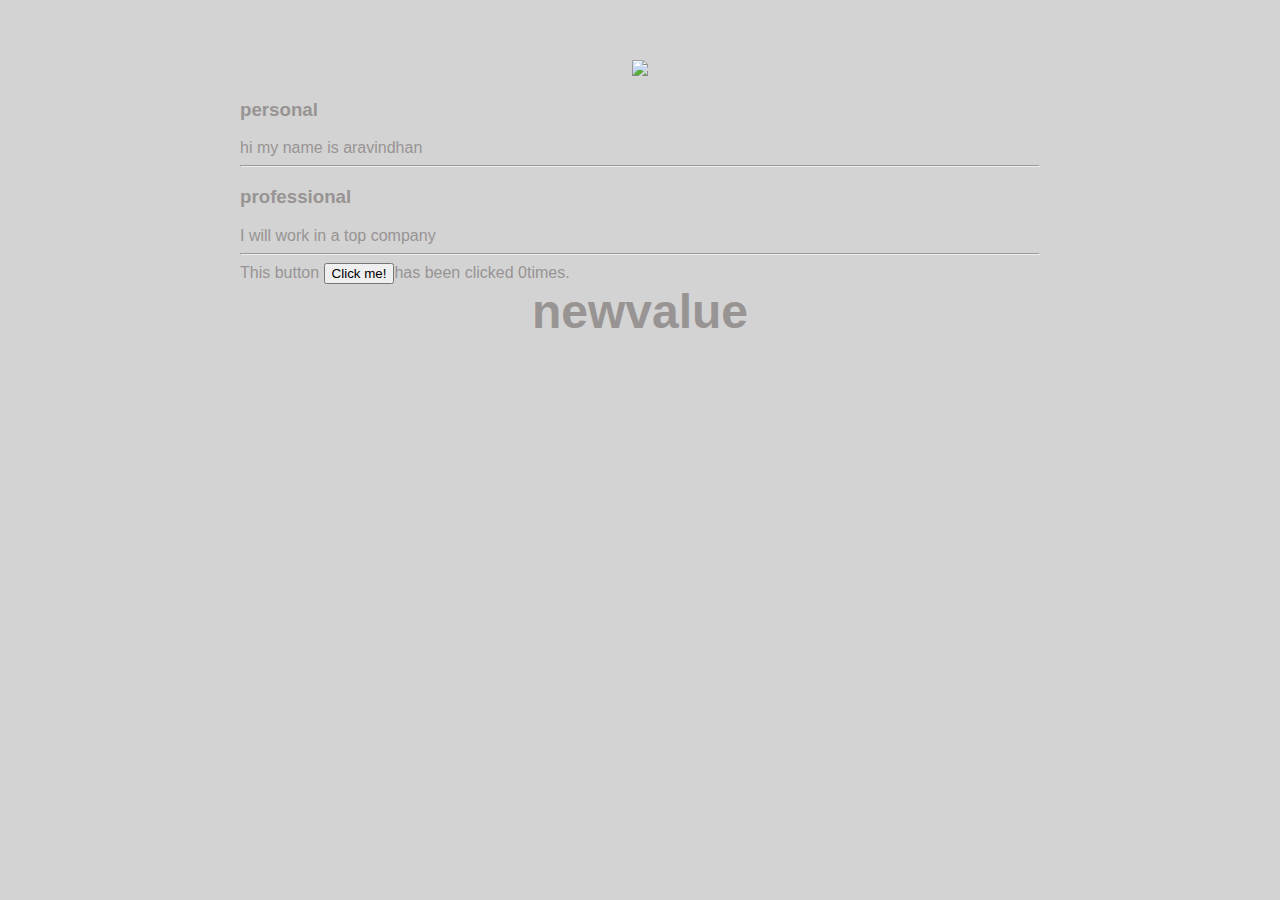
==== ui/index.html @ 009f9d0c "[imad-console] Updates ui/index.html" ====
<!doctype html>
<html>
    <head>
        <link href="/ui/style.css" rel="stylesheet" />
    </head>
    <body>
        <div class="container">
        <div class="center">
            <img id ='madi' src="http://images.indianexpress.com/2015/07/abdul-kalam-l.jpg" class="img-medium"/>
        </div>
        <h3>personal</h3>
        <div>
            hi my name is aravindhan
        </div>
        <hr/>
        <h3>professional</h3>
        <div>
        I will work in a top company
        </div>
        <hr/>
        <div class="footer">
            This button <button id="counter">Click me!</button>has been clicked <span id="count">0</span>times.
        </div>
        <div id='main-text' class="center text-big bold">
            Hi! I am Aravindhan,and this is my first webapp.
        </div>
        </div>
        <script type="text/javascript" src="/ui/main.js">
        </script>
 </body>
 </html>
---- ui/style.css ----
body {
    font-family: sans-serif;
    background-color: lightgrey;
    margin-top: 60px;
}

.center {
    text-align: center;
}

.text-big {
    font-size: 300%;
}

.bold {
    font-weight: bold;
}

.img-medium {
    height: 200px;
}

.container {
    max-width: 800px;
    margin: 0 auto;
    color: #989494;
    font-family: sans-serif;
    padding-left: 20px;
    padding-right: 20px;
}
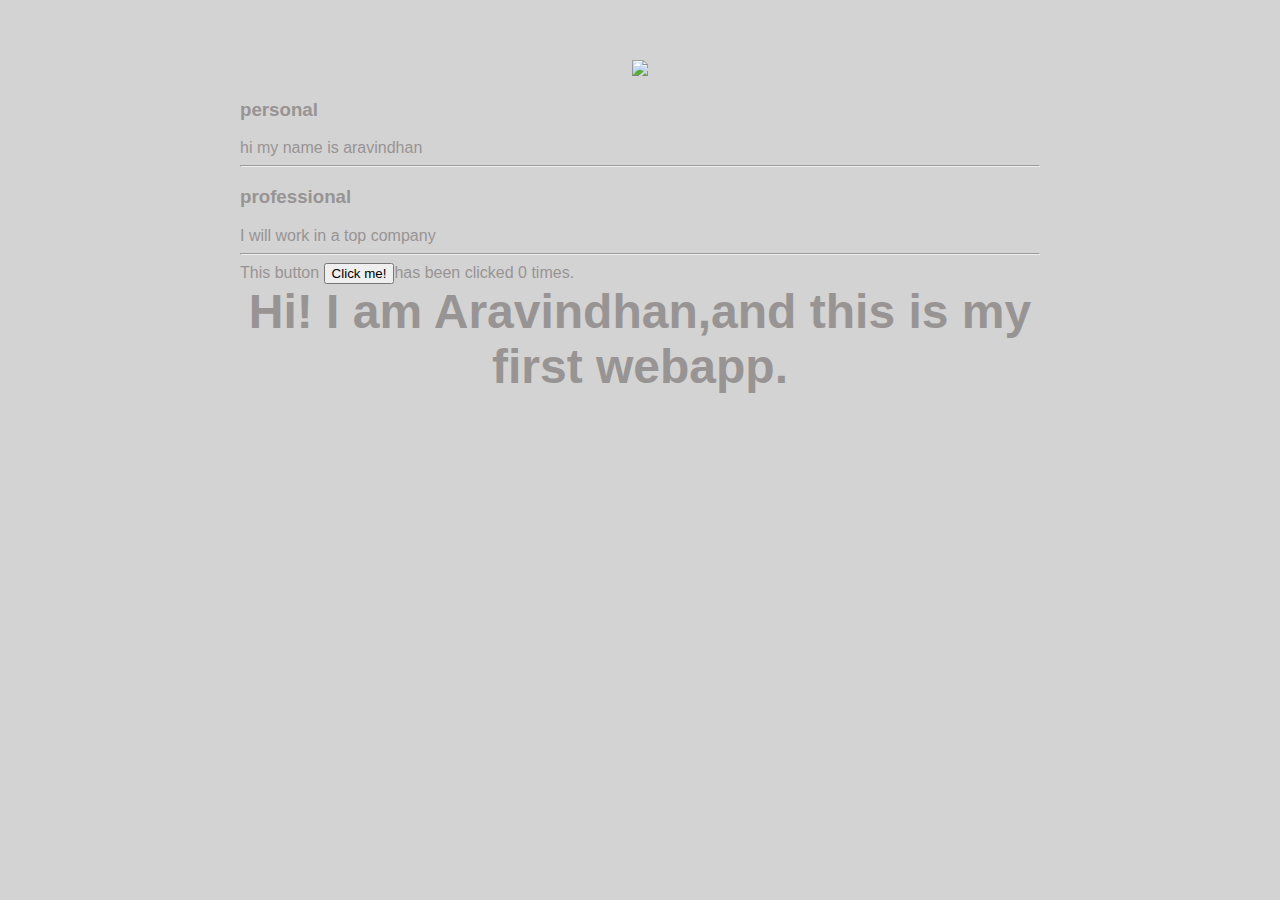
==== commit a92902ef: "[imad-console] Updates ui/index.html" ====
--- a/ui/index.html
+++ b/ui/index.html
@@ -19,7 +19,7 @@
         </div>
         <hr/>
         <div class="footer">
-            This button <button id="counter">Click me!</button>has been clicked <span id="count">0</span>times.
+            This button <button id="counter">Click me!</button>has been clicked <span id="count">0</span> times.
         </div>
         <div id='main-text' class="center text-big bold">
             Hi! I am Aravindhan,and this is my first webapp.
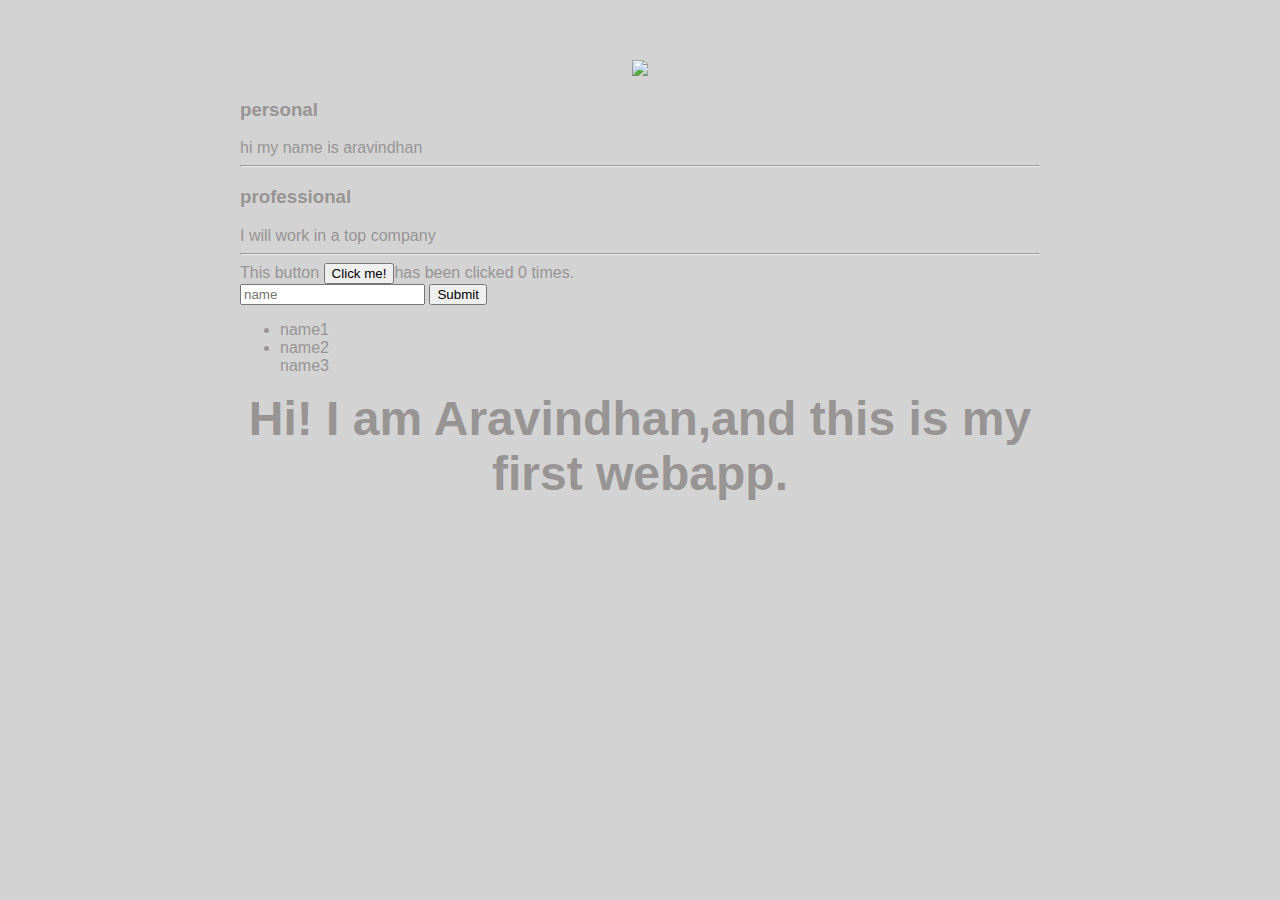
==== commit 3d36092e: "[imad-console] Updates ui/index.html" ====
--- a/ui/index.html
+++ b/ui/index.html
@@ -20,6 +20,14 @@
         <hr/>
         <div class="footer">
             This button <button id="counter">Click me!</button>has been clicked <span id="count">0</span> times.
+            <br/>
+            <input type="text" id="name" placeholder="name"></input>
+            <input type="submit" value="Submit"></input>
+            <ul>
+                <li>name1</li>
+                <li>name2</li>
+                <ii>name3</ii>
+            </ul>
         </div>
         <div id='main-text' class="center text-big bold">
             Hi! I am Aravindhan,and this is my first webapp.
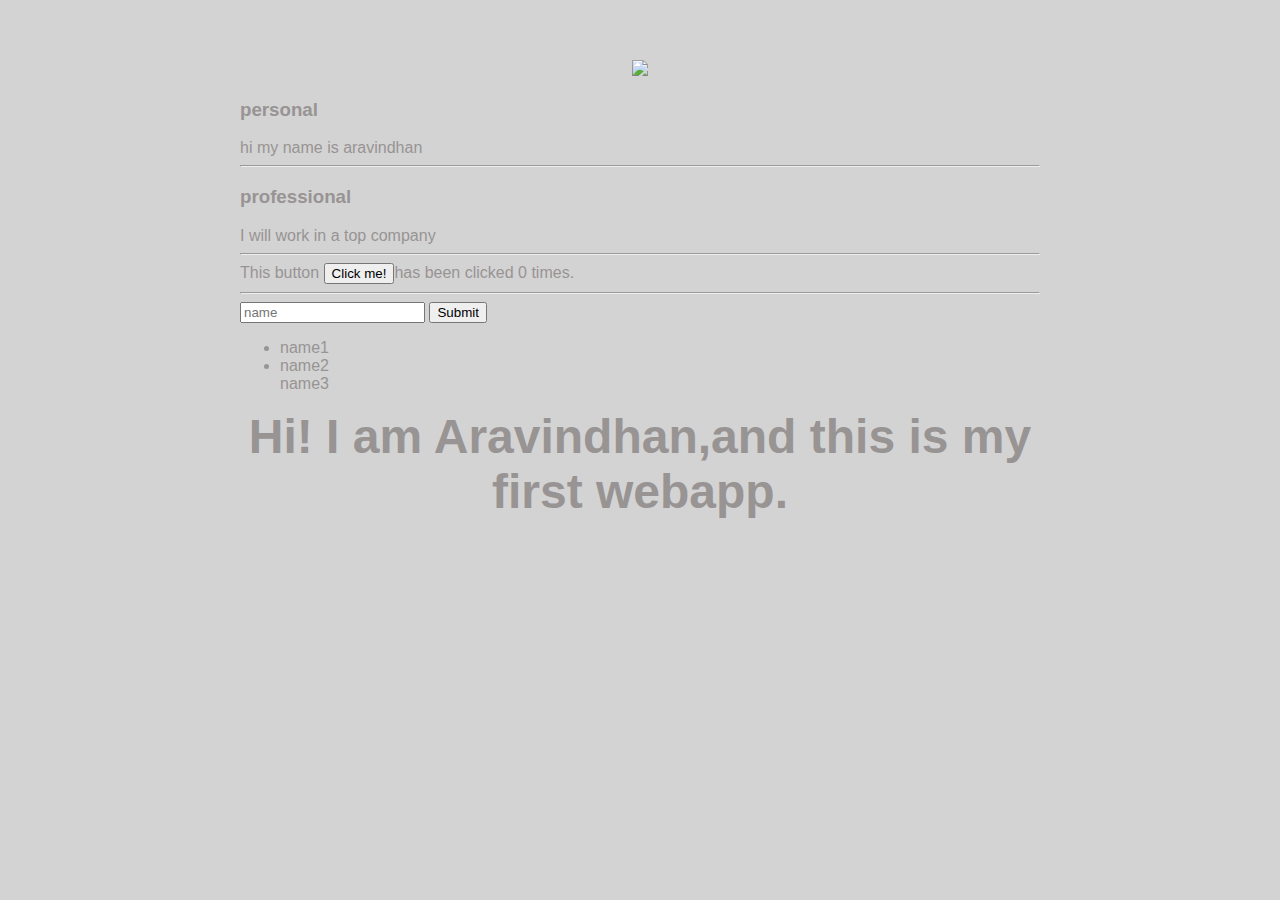
==== commit 66b9e2c9: "[imad-console] Updates ui/index.html" ====
--- a/ui/index.html
+++ b/ui/index.html
@@ -20,7 +20,7 @@
         <hr/>
         <div class="footer">
             This button <button id="counter">Click me!</button>has been clicked <span id="count">0</span> times.
-            <br/>
+            <hr/>
             <input type="text" id="name" placeholder="name"></input>
             <input type="submit" value="Submit"></input>
             <ul>
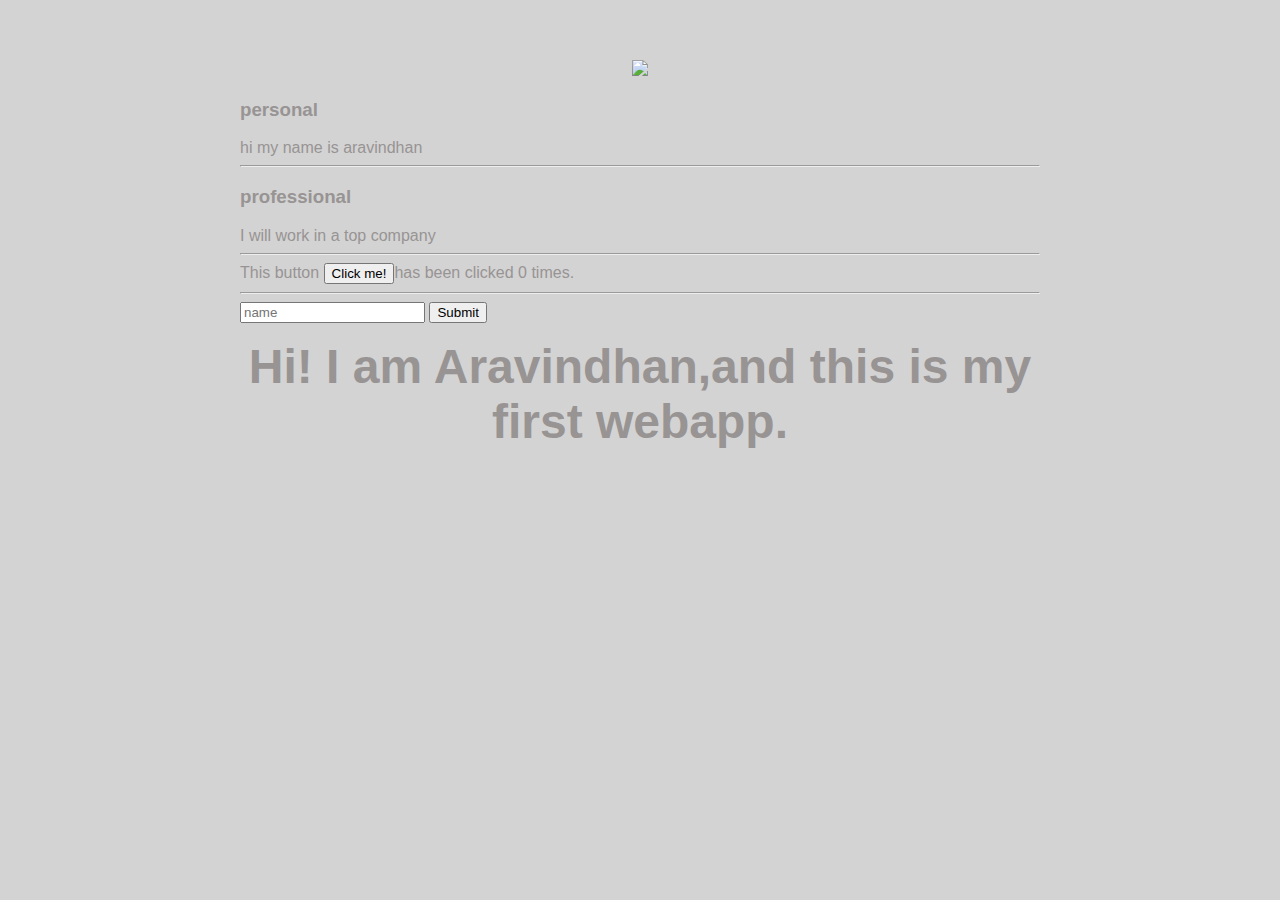
==== commit f111f0a6: "[imad-console] Updates ui/index.html" ====
--- a/ui/index.html
+++ b/ui/index.html
@@ -22,11 +22,8 @@
             This button <button id="counter">Click me!</button>has been clicked <span id="count">0</span> times.
             <hr/>
             <input type="text" id="name" placeholder="name"></input>
-            <input type="submit" value="Submit"></input>
-            <ul>
-                <li>name1</li>
-                <li>name2</li>
-                <ii>name3</ii>
+            <input type="submit" value="Submit" id="submit_btn"></input>
+            <ul id="namelist">
             </ul>
         </div>
         <div id='main-text' class="center text-big bold">
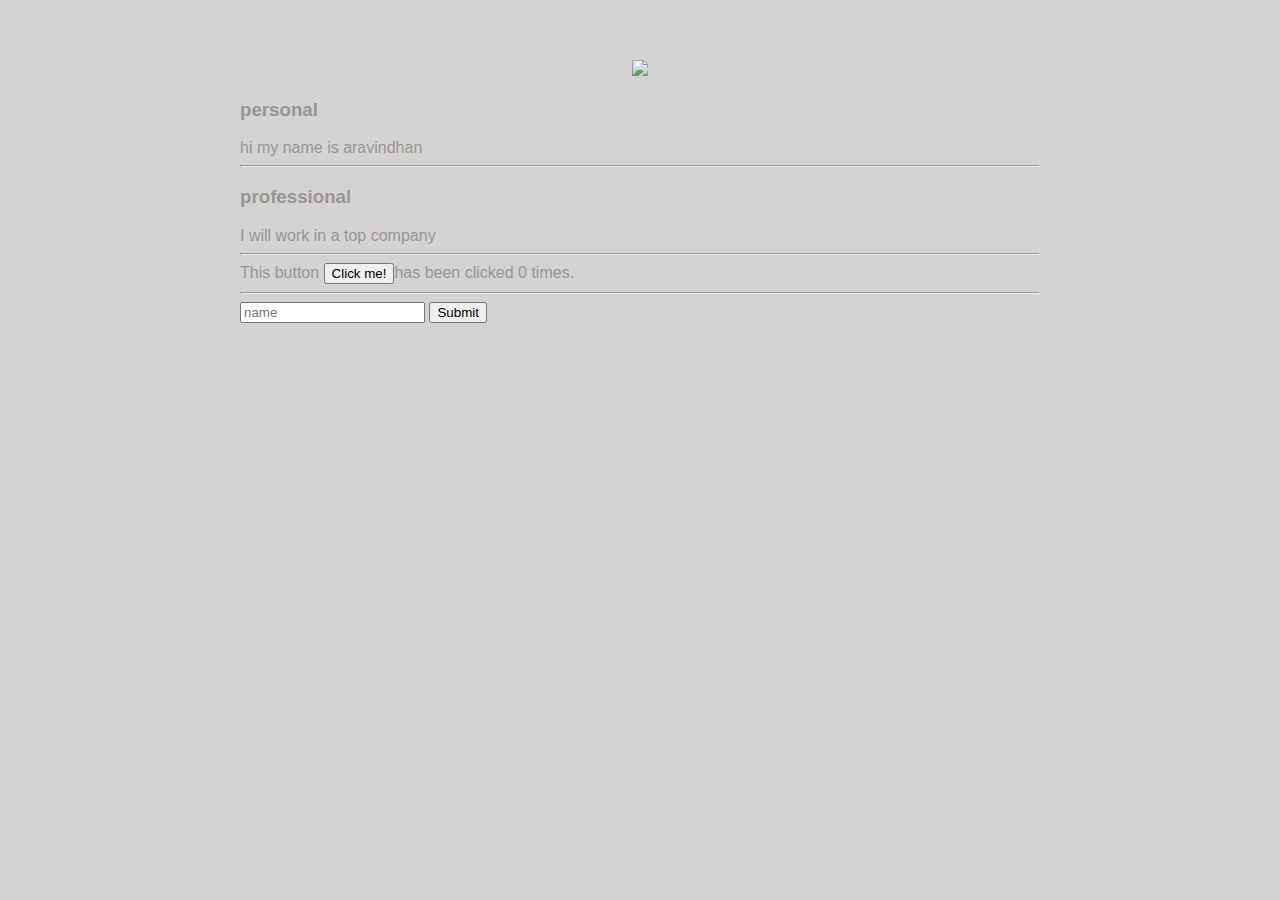
==== commit 8c723ecd: "[imad-console] Updates ui/index.html" ====
--- a/ui/index.html
+++ b/ui/index.html
@@ -21,13 +21,10 @@
         <div class="footer">
             This button <button id="counter">Click me!</button>has been clicked <span id="count">0</span> times.
             <hr/>
-            <input type="text" id="name" placeholder="name"></input>
-            <input type="submit" value="Submit" id="submit_btn"></input>
+            <input type="text" id="name" placeholder="name"> 
+            <input type="submit" value="Submit" id="submit_btn">
             <ul id="namelist">
             </ul>
-        </div>
-        <div id='main-text' class="center text-big bold">
-            Hi! I am Aravindhan,and this is my first webapp.
         </div>
         </div>
         <script type="text/javascript" src="/ui/main.js">
